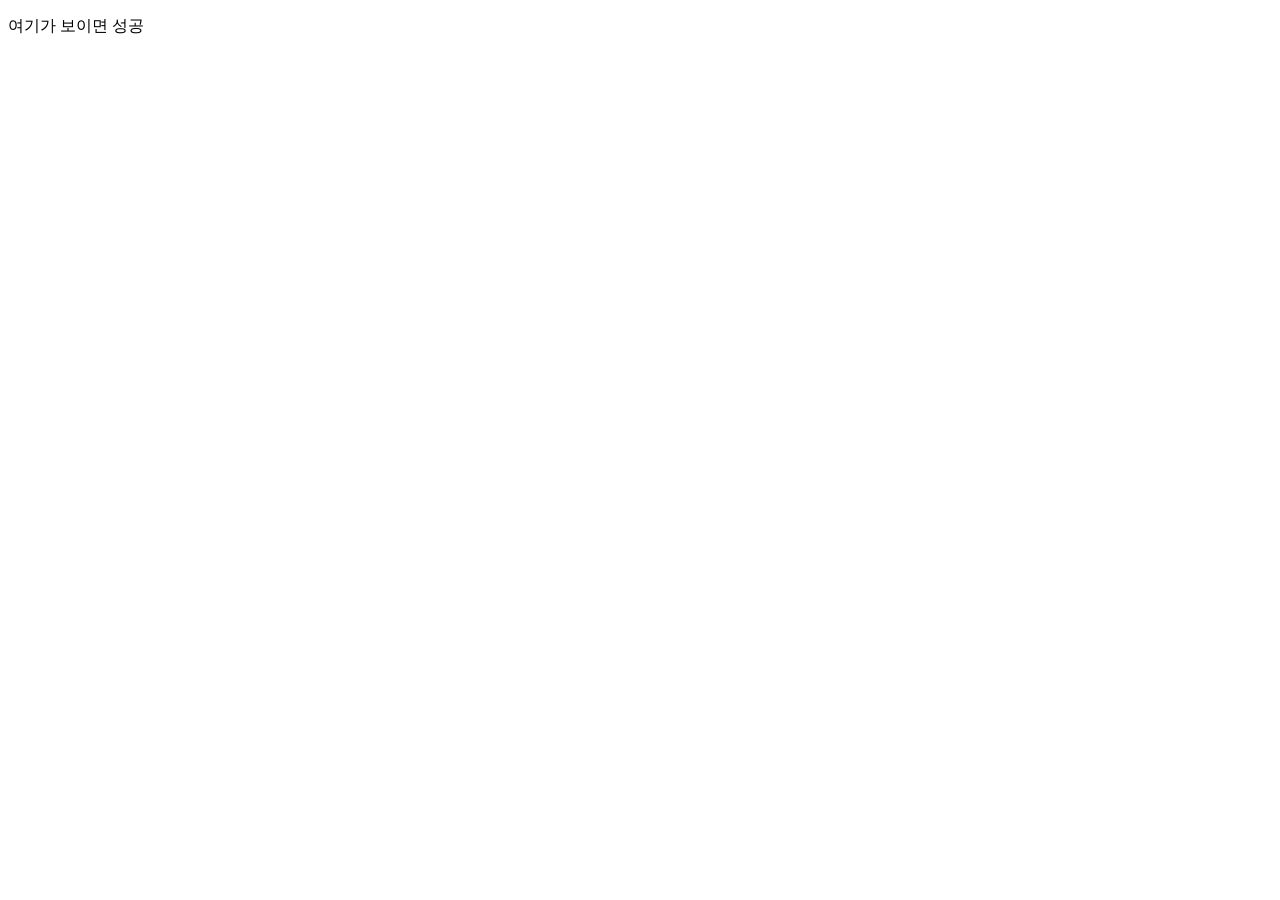
==== ch02/index01.html @ 0bb260e9 "PR 1" ====
<!doctype html>
<html lang="en">
  <head>
    <meta charset="UTF-8" />
    <meta name="viewport" content="width=device-width, initial-scale=1.0" />
    <title>인스타그램 프로필</title>
  </head>

  <body>
    <p>여기가 보이면 성공</p>
  </body>
</html>
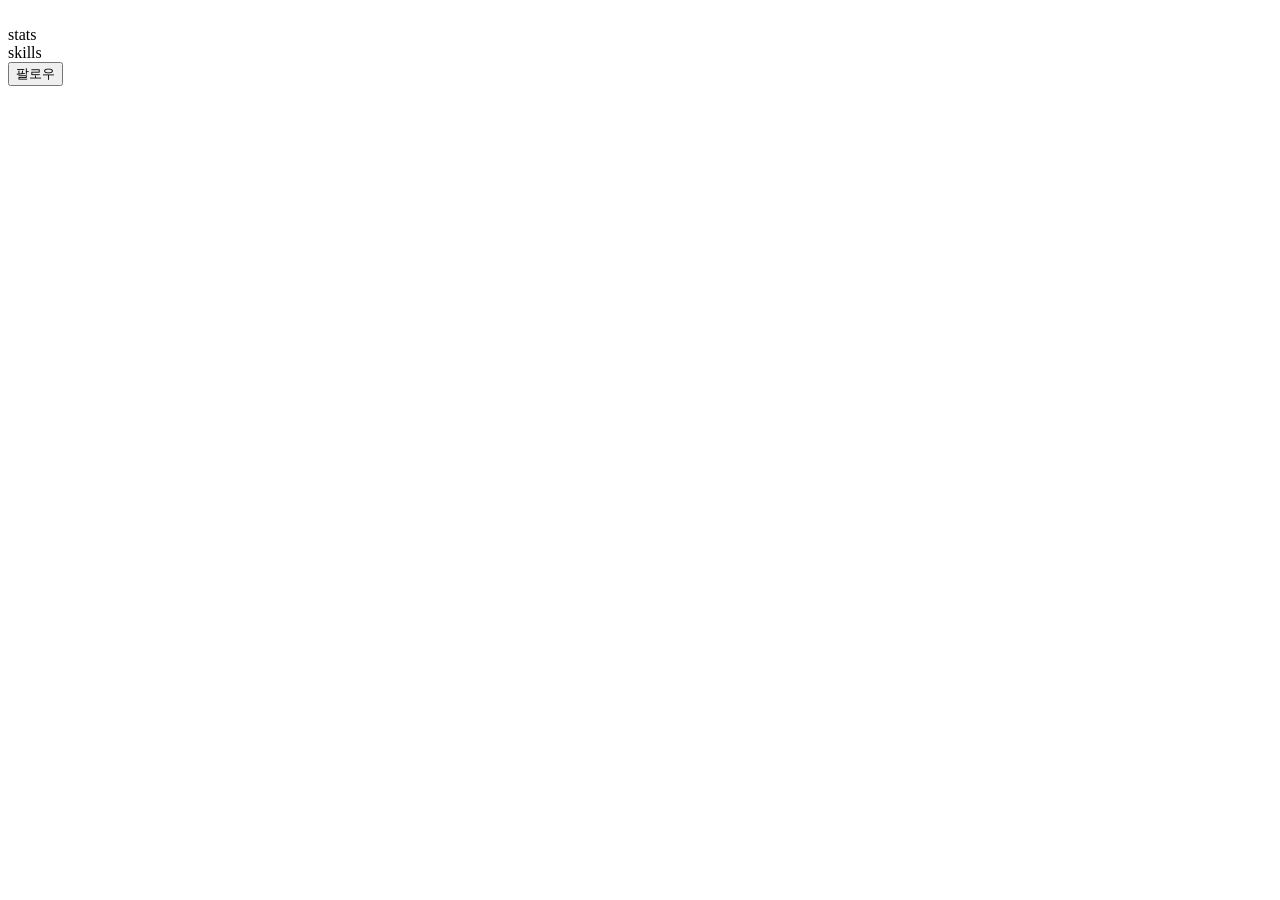
==== commit 4244abb8: "clone1" ====
--- a/ch02/index01.html
+++ b/ch02/index01.html
@@ -7,6 +7,11 @@
   </head>
 
   <body>
-    <p>여기가 보이면 성공</p>
+    <div class="card">
+      <div class="card-top"><img src="" alt=""></a></div>
+      <div class="card-stats">stats</div>
+      <div class="card-skills">skills</div>
+      <button>팔로우</button>
+    </div>
   </body>
 </html>
